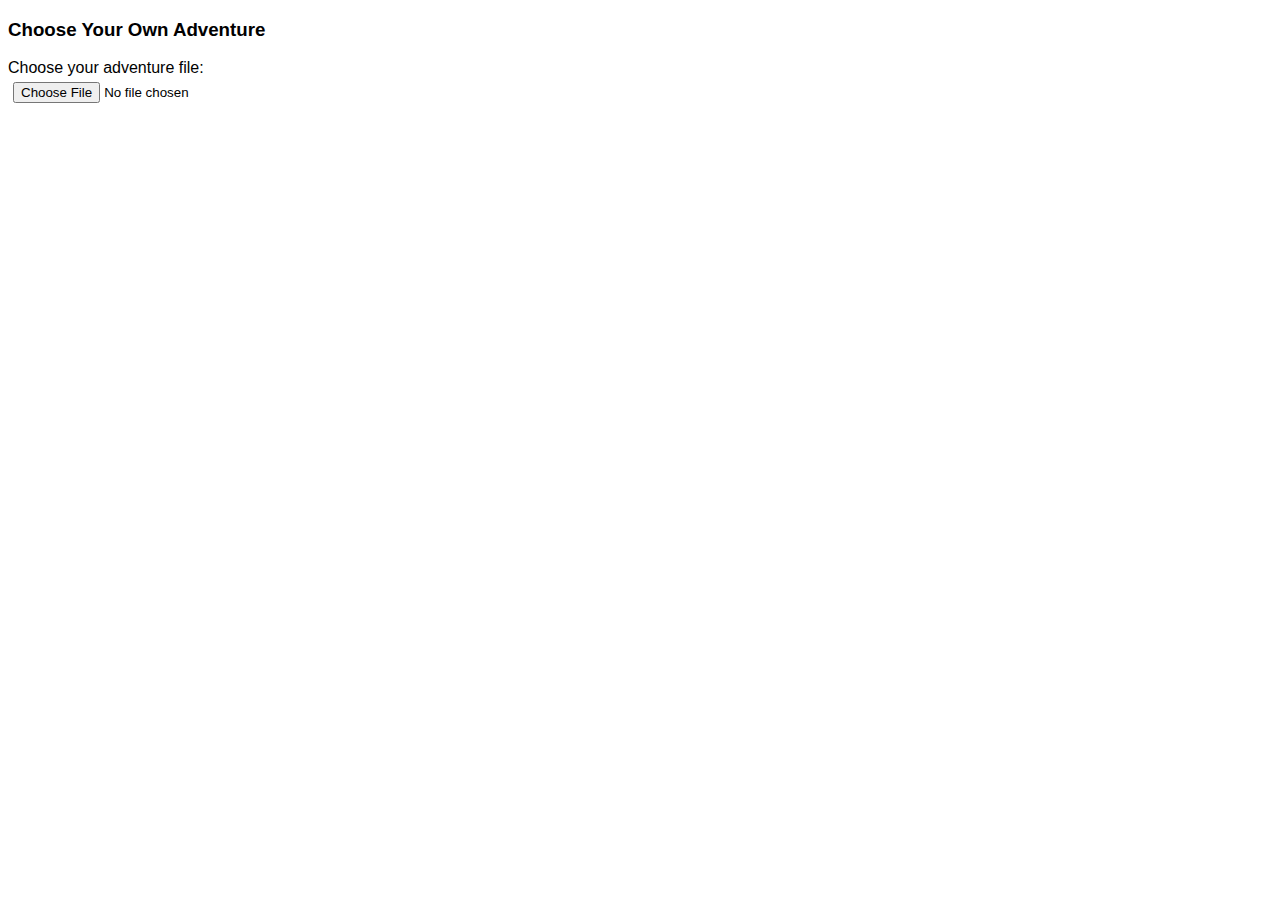
==== index.html @ d10bb12b "formatting" ====
<!DOCTYPE html>
<html>
    <head>
        <title>Choose Your Own Adventure</title>
        <style>
            body {
                font-family: Arial;
            }
        </style>
    </head>
    
    <body>
        <h3>Choose Your Own Adventure</h3>
        <div>
            <label for="input-file">Choose your adventure file:</label>
            <br>
            <input type="file" id="input-file" accept=".json" style="padding: 5px;">
        </div>

        <p style="color: red;" id="error-box"></p>
        <span id="title-box" style="font-size: large;"></span><br>
        <span id="desc-box"></span><br>
        <button id="play-button" hidden="true" type="button" onclick="playStory()" style="color: black; background-color: aquamarine; border: 4px solid darkturquoise;">Play</button><br>

        <script src="js/main.js"></script>
    </body>
</html>
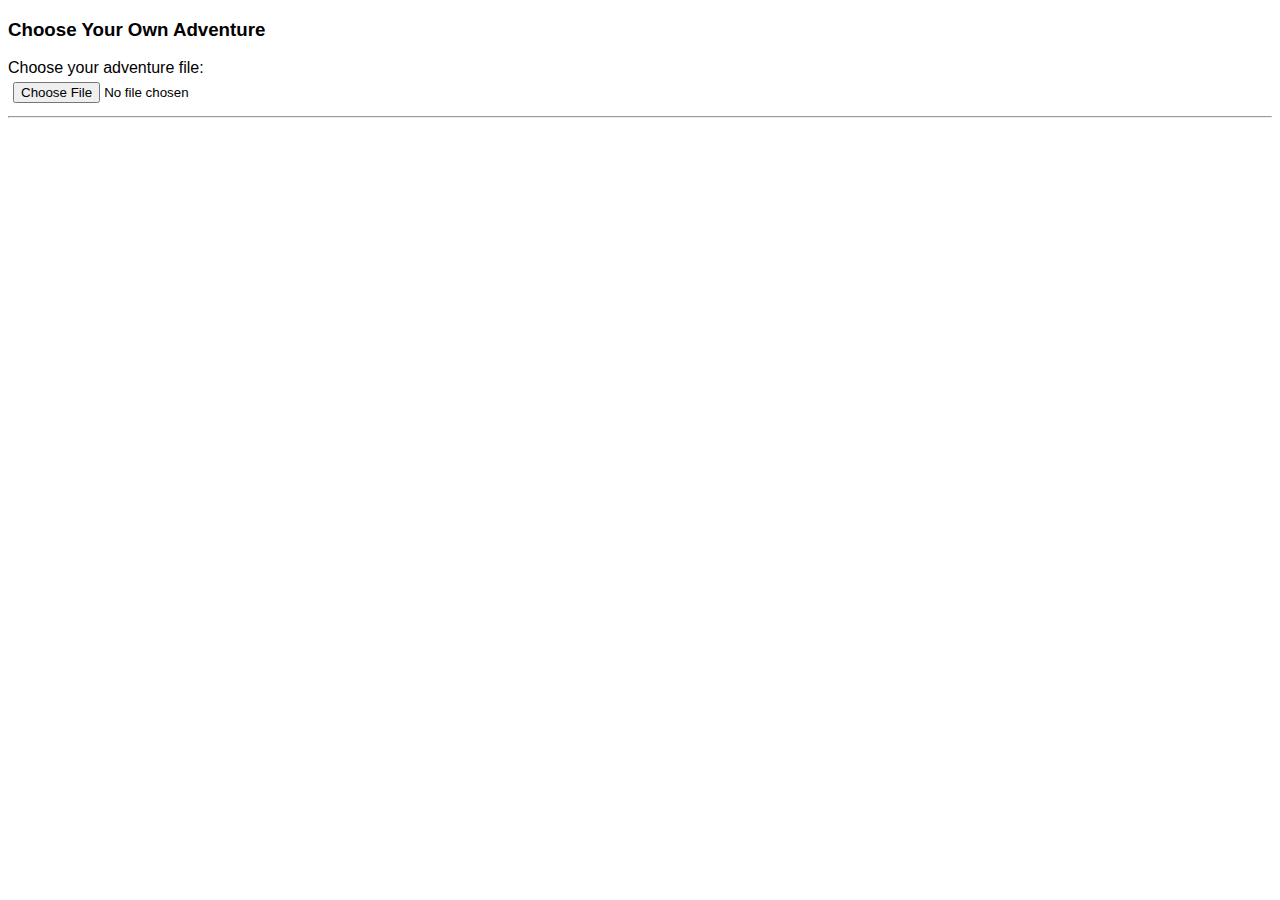
==== commit 726d4bee: "<hr>" ====
--- a/index.html
+++ b/index.html
@@ -16,6 +16,8 @@
             <br>
             <input type="file" id="input-file" accept=".json" style="padding: 5px;">
         </div>
+        
+        <hr>
 
         <p style="color: red;" id="error-box"></p>
         <span id="title-box" style="font-size: large;"></span><br>
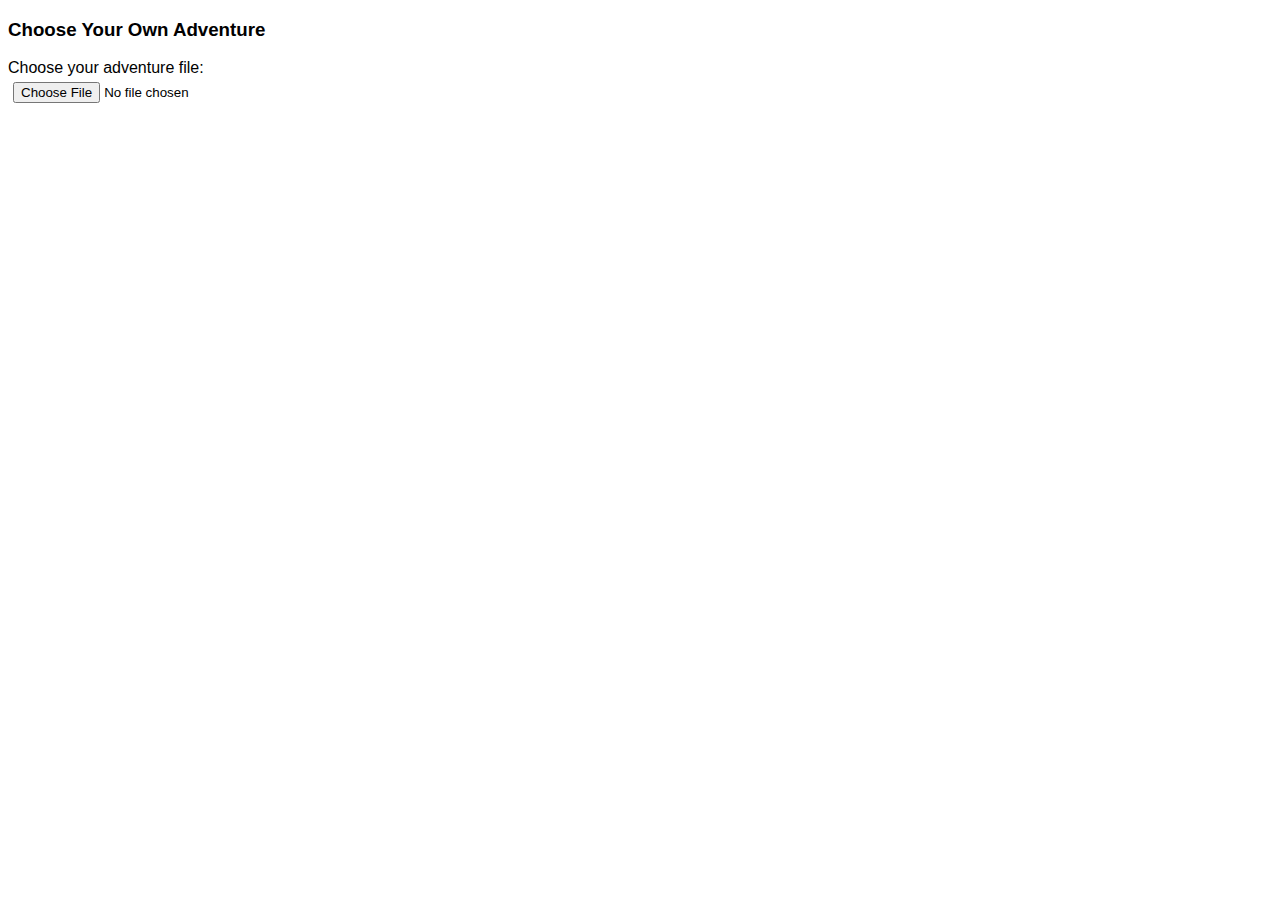
==== commit 3accab64: "seperator" ====
--- a/index.html
+++ b/index.html
@@ -17,11 +17,11 @@
             <input type="file" id="input-file" accept=".json" style="padding: 5px;">
         </div>
         
-        <hr>
+        <hr id="seperator" hidden="true">
 
         <p style="color: red;" id="error-box"></p>
-        <span id="title-box" style="font-size: large;"></span><br>
-        <span id="desc-box"></span><br>
+        <span id="title-box" style="font-size: large;"></span><br><br>
+        <span id="desc-box"></span><br><br>
         <button id="play-button" hidden="true" type="button" onclick="playStory()" style="color: black; background-color: aquamarine; border: 4px solid darkturquoise;">Play</button><br>
 
         <script src="js/main.js"></script>
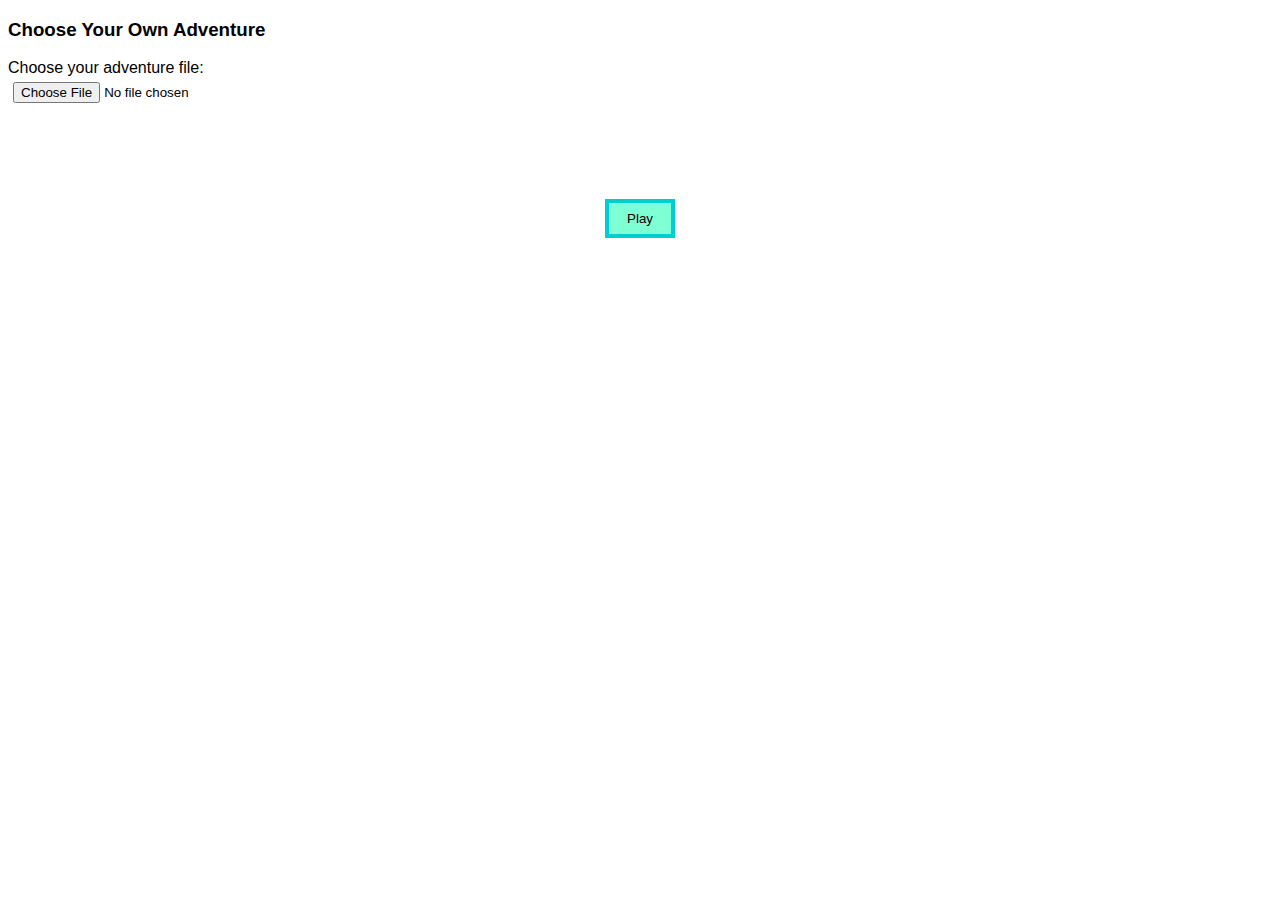
==== commit a7e832f0: "fix styling" ====
--- a/index.html
+++ b/index.html
@@ -22,7 +22,7 @@
         <p style="color: red;" id="error-box"></p>
         <span id="title-box" style="font-size: large;"></span><br><br>
         <span id="desc-box"></span><br><br>
-        <button id="play-button" hidden="true" type="button" onclick="playStory()" style="color: black; background-color: aquamarine; border: 4px solid darkturquoise;">Play</button><br>
+        <button id="play-button" hidden="true" type="button" onclick="playStory()" style="color: black; background-color: aquamarine; border: 4px solid darkturquoise;cursor: pointer;padding: 8px;min-width: 70px;margin: auto;display: block;">Play</button><br>
 
         <script src="js/main.js"></script>
     </body>
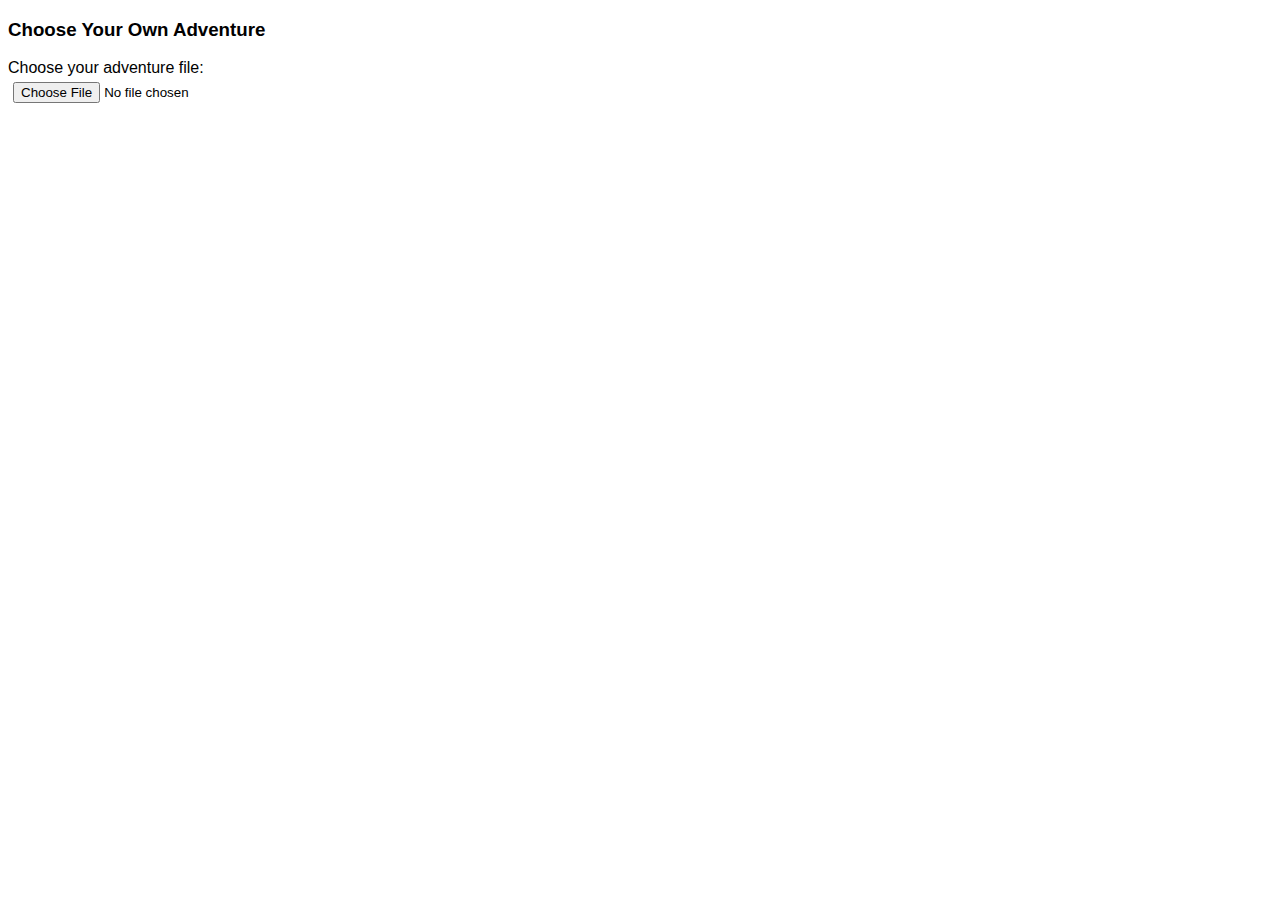
==== commit 49f79146: "no centering..." ====
--- a/index.html
+++ b/index.html
@@ -2,11 +2,7 @@
 <html>
     <head>
         <title>Choose Your Own Adventure</title>
-        <style>
-            body {
-                font-family: Arial;
-            }
-        </style>
+        <link rel="stylesheet" href="css/main.css">
     </head>
     
     <body>
@@ -22,7 +18,7 @@
         <p style="color: red;" id="error-box"></p>
         <span id="title-box" style="font-size: large;"></span><br><br>
         <span id="desc-box"></span><br><br>
-        <button id="play-button" hidden="true" type="button" onclick="playStory()" style="color: black; background-color: aquamarine; border: 4px solid darkturquoise;cursor: pointer;padding: 8px;min-width: 70px;margin: auto;display: block;">Play</button><br>
+        <button id="play-button" hidden="true" type="button" onclick="playStory()" style="color: black; background-color: aquamarine; border: 4px solid darkturquoise;cursor: pointer;padding: 8px;min-width: 70px;">Play</button><br>
 
         <script src="js/main.js"></script>
     </body>
--- a/css/main.css
+++ b/css/main.css
@@ -0,0 +1,7 @@
+body {
+    font-family: Arial;
+}
+
+.blue {
+    color: blue;
+}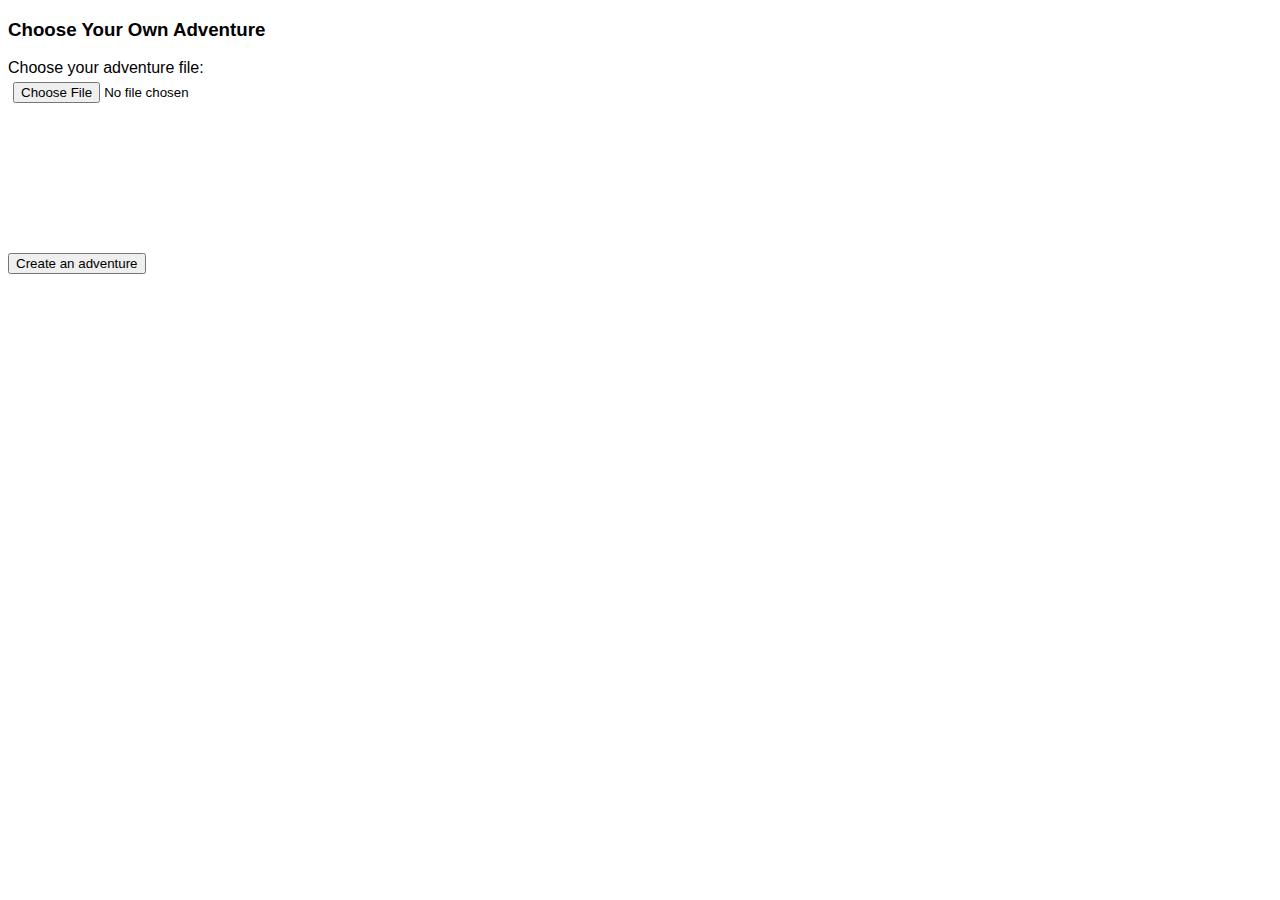
==== commit a6bc93bc: "create v1" ====
--- a/index.html
+++ b/index.html
@@ -20,6 +20,9 @@
         <span id="desc-box"></span><br><br>
         <button id="play-button" hidden="true" type="button" onclick="playStory()" style="color: black; background-color: aquamarine; border: 4px solid darkturquoise;cursor: pointer;padding: 8px;min-width: 70px;">Play</button><br>
 
+        <br><br>
+        
+        <button type="button" onclick="create()">Create an adventure</button>
         <script src="js/main.js"></script>
     </body>
 </html>